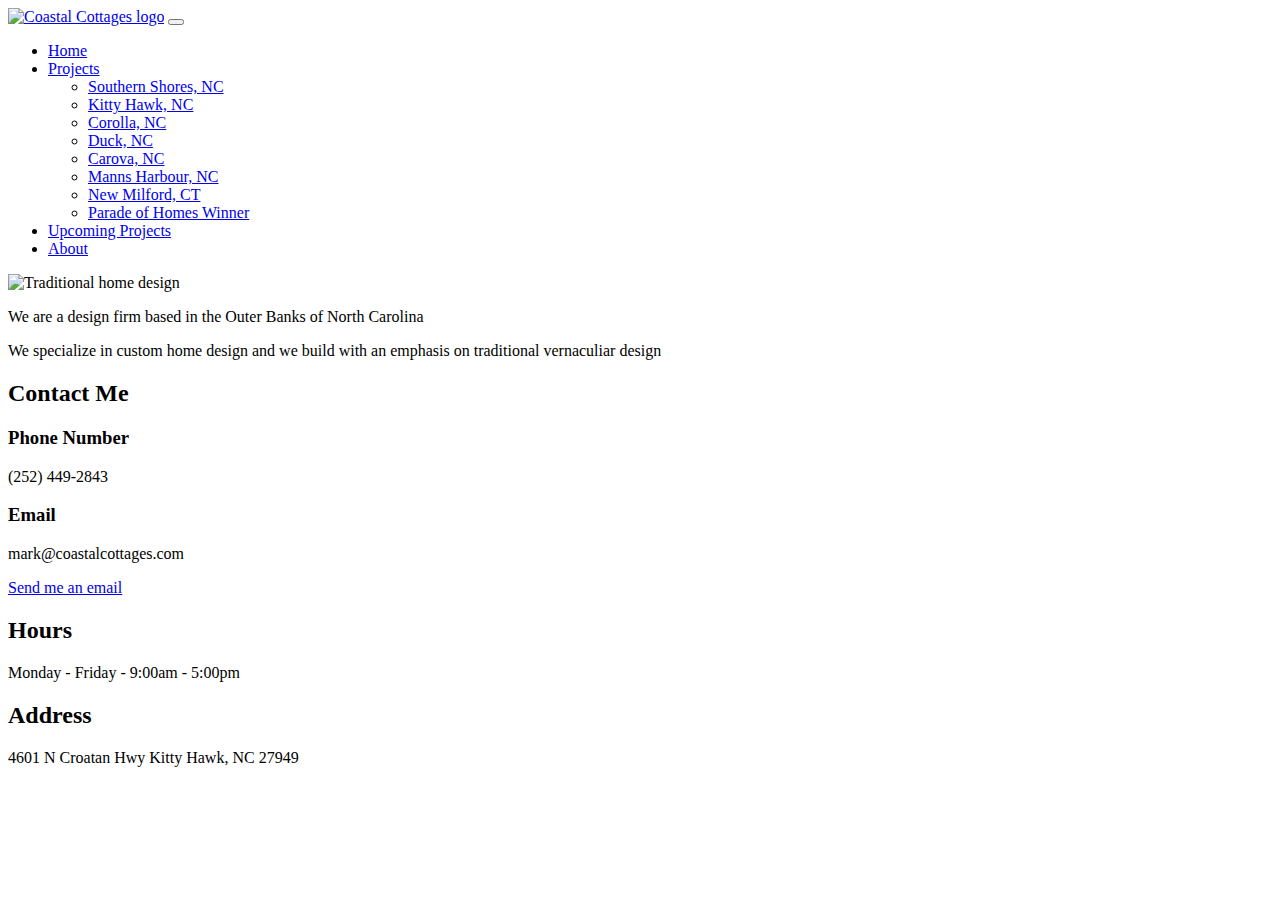
==== index.html @ c0ede9c0 "half of files" ====
<!doctype html>
<html lang="en">
	<head>
		<meta charset="UTF-8">
		<meta name="description" content="Coastal Cottages Home">
	  <meta name="author" content="Delaney Willis">
		<meta name="viewport" content="width=device-width, initial-scale=1.0">
		<title>Coastal Cottages</title>

		<!-- Bootstrap v5.1.3 -->
		<link href="https://cdn.jsdelivr.net/npm/bootstrap@5.1.3/dist/css/bootstrap.min.css" rel="stylesheet" integrity="sha384-1BmE4kWBq78iYhFldvKuhfTAU6auU8tT94WrHftjDbrCEXSU1oBoqyl2QvZ6jIW3" crossorigin="anonymous">
    	<script src="https://cdn.jsdelivr.net/npm/bootstrap@5.1.3/dist/js/bootstrap.bundle.min.js" integrity="sha384-ka7Sk0Gln4gmtz2MlQnikT1wXgYsOg+OMhuP+IlRH9sENBO0LRn5q+8nbTov4+1p" crossorigin="anonymous"></script>
		<link href="custom.css" rel="stylesheet" type="text/css" media="screen">

		<link rel="preconnect" href="https://fonts.googleapis.com"><link rel="preconnect" href="https://fonts.gstatic.com" crossorigin><link href="https://fonts.googleapis.com/css2?family=Playfair+Display:wght@500&family=Raleway:wght@500&family=Rubik+Puddles&display=swap" rel="stylesheet">

	</head>

	<body>
		<header>
			<nav class="navbar navbar-expand-lg bg-transparent">
			  <div class="container-fluid">
			    <a class="navbar-brand" href="index.html"><img id="logo" src="images/logo.png" alt="Coastal Cottages logo" height="140" width="140"></a>
			    <button class="navbar-toggler" type="button" data-bs-toggle="collapse" data-bs-target="#navbarNavDropdown" aria-controls="navbarNavDropdown" aria-expanded="false" aria-label="Toggle navigation">
			      <span class="navbar-toggler-icon"></span>
			    </button>
			    <div class="collapse navbar-collapse" id="navbarNavDropdown">
			      <ul class="navbar-nav">
			        <li class="nav-item">
			          <a class="nav-link active" aria-current="page" href="index.html">Home</a>
			        </li>
			        <li class="nav-item dropdown">
			          <a class="nav-link dropdown-toggle" href="projects.html" role="button" data-bs-toggle="dropdown" aria-expanded="false">
			            Projects
			          </a>
			          <ul class="dropdown-menu">
			            <li><a class="dropdown-item" href="southern.html">Southern Shores, NC</a></li>
			            <li><a class="dropdown-item" href="kitty_hawk.html">Kitty Hawk, NC</a></li>
			            <li><a class="dropdown-item" href="corolla.html">Corolla, NC</a></li>
			            <li><a class="dropdown-item" href="duck.html">Duck, NC</a></li>
			            <li><a class="dropdown-item" href="carova.html">Carova, NC</a></li>
			            <li><a class="dropdown-item" href="manns.html">Manns Harbour, NC</a></li>
			            <li><a class="dropdown-item" href="new.html">New Milford, CT</a></li>
			            <li><a class="dropdown-item" href="parade.html">Parade of Homes Winner</a></li>
			          </ul>
			        </li>
			        <li class="nav-item">
			          <a class="nav-link" href="on_the_boards.html">Upcoming Projects</a>
			        </li>
			        <li class="nav-item">
			          <a class="nav-link" href="about.html">About</a>
			        </li>
			      </ul>
			    </div>
			  </div>
			</nav>
		</header>


 		<img src="images/traditional.png" class="img-fluid" alt="Traditional home design">

		<div class="container-fluid intro">
			<div class="row">
				<div class="col-lg-12">
					<p id="one">We are a design firm based in the Outer Banks of North Carolina</p>
					<p id="two">We specialize in custom home design and we build with an emphasis on traditional vernaculiar design</p>
				</div>
			</div>
		</div>



	

		<div class="container-fluid footer">
			<div class="row">
				<div class="col-lg-6">
					<h2>Contact Me</h2>
						<h3>Phone Number</h3>
							<p>(252) 449-2843</p>
						<h3>Email</h3>
							<p>mark@coastalcottages.com</p>
							<a class="btn btn-light" href="mailto:mark@coastalcottages.com" role="button" target="_blank"> Send me an email</a>
				</div>

				<div class="col-lg-6">
					<h2>Hours</h2>
						<p>Monday - Friday - 9:00am - 5:00pm</p>
					<h2>Address</h2>
						<p>4601 N Croatan Hwy Kitty Hawk, NC 27949</p>
				</div>
			</div>
		</div>

	</body>
</html>
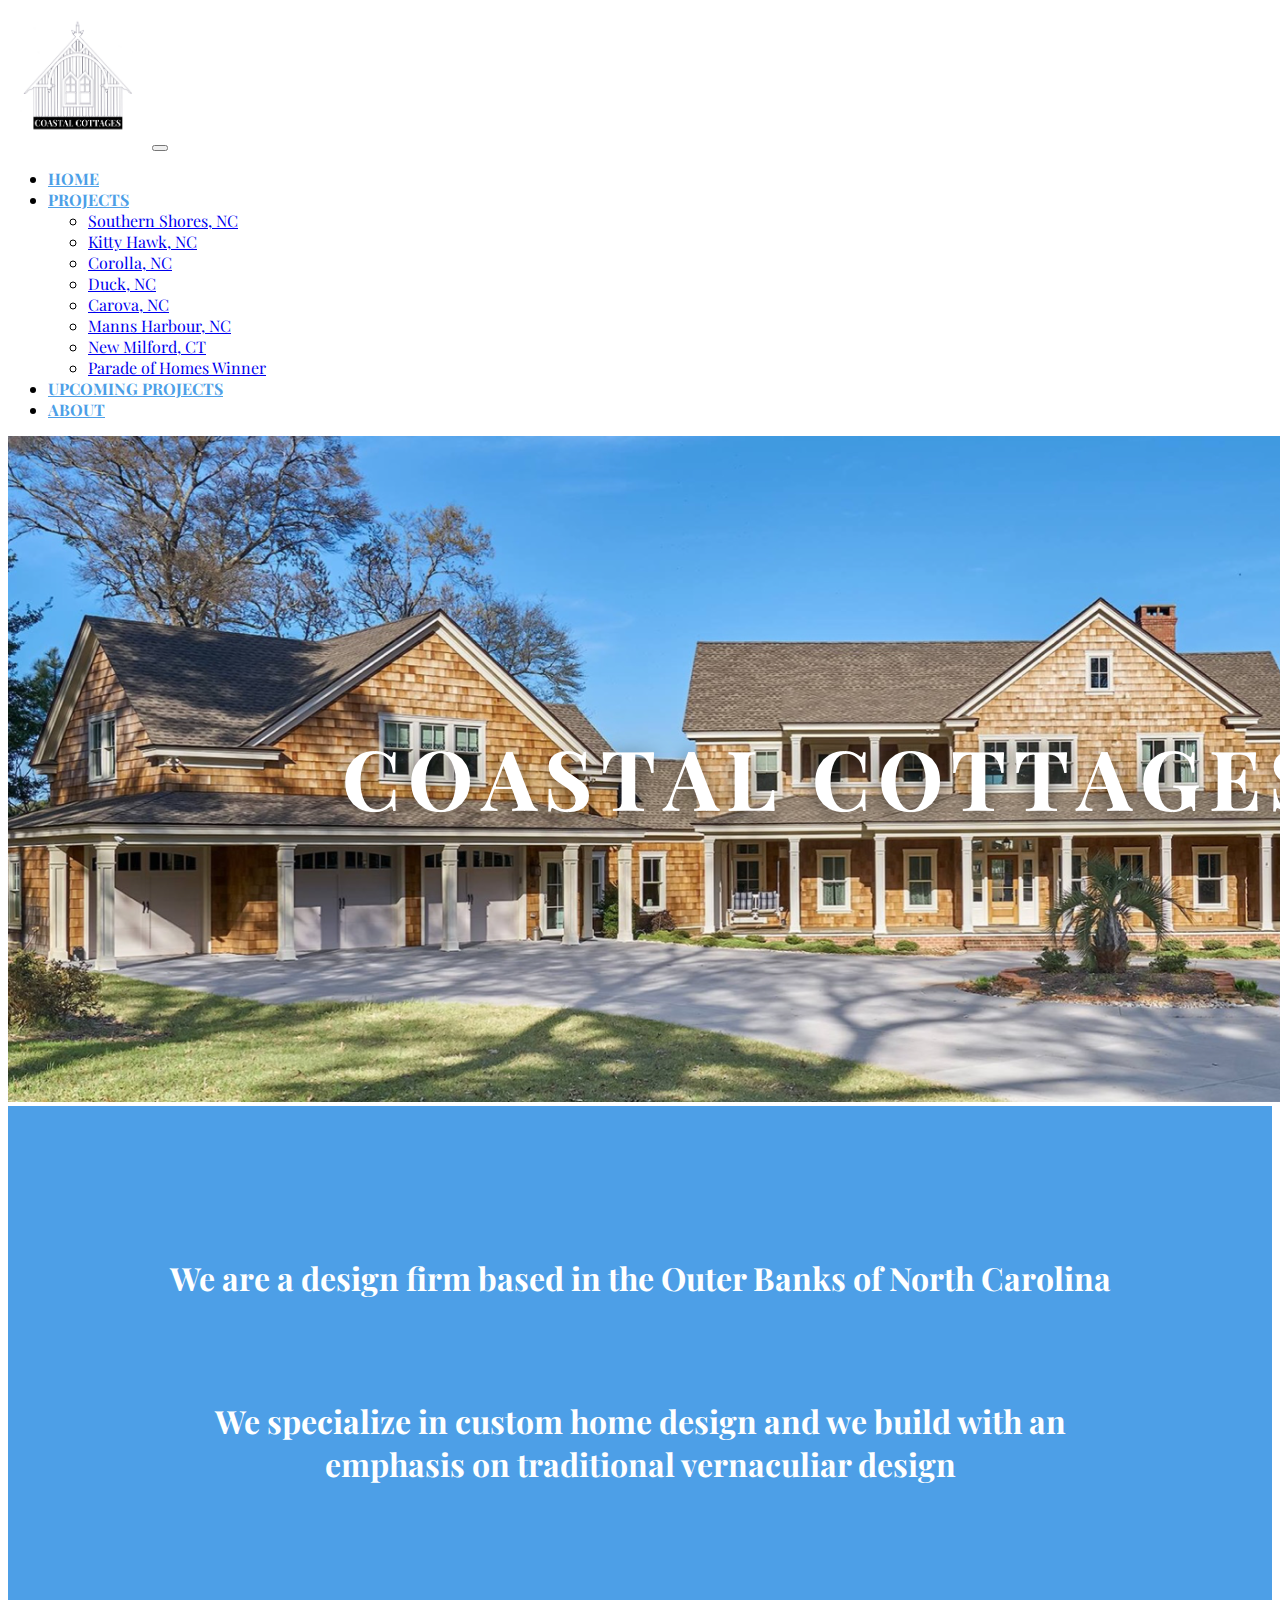
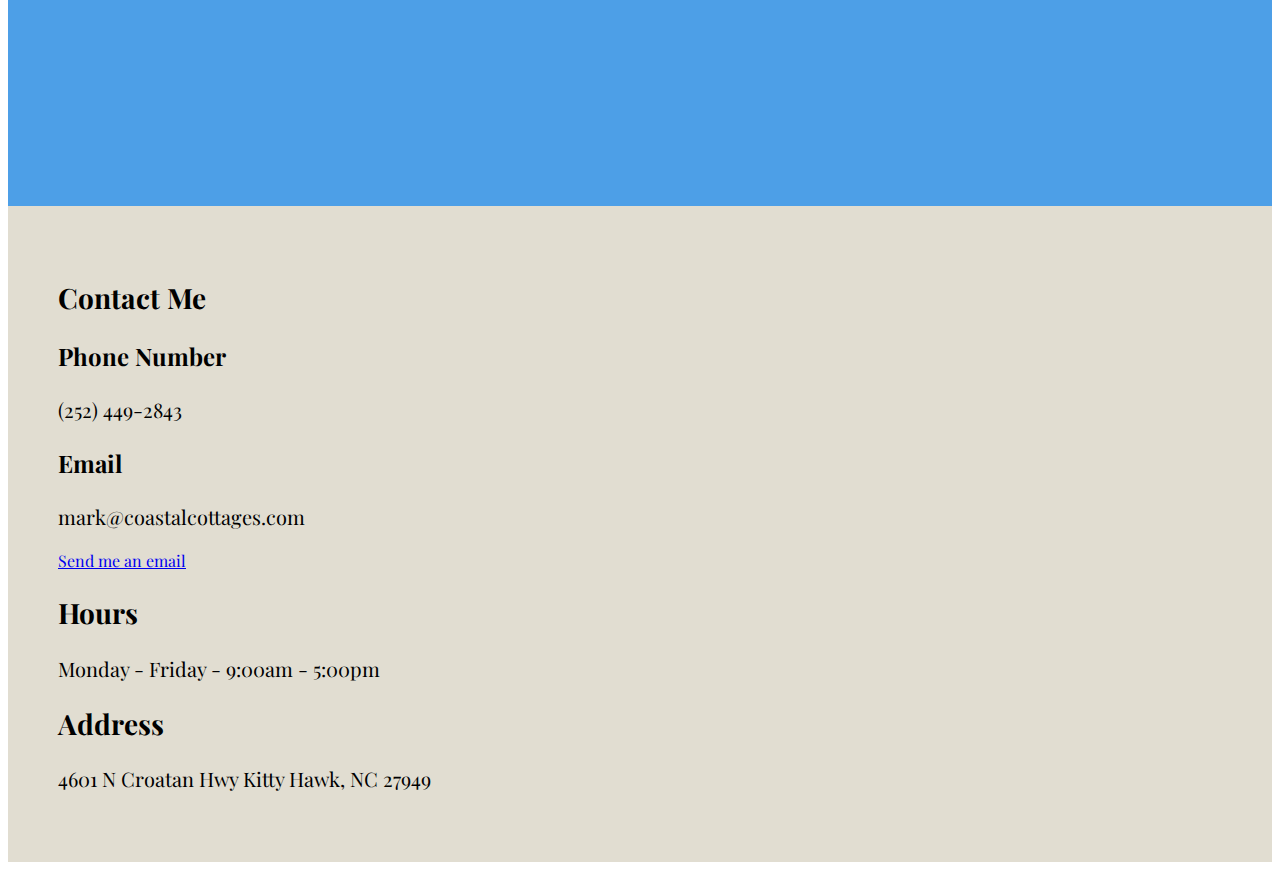
==== commit dfa96abc: "Test" ====
--- a/index.html
+++ b/index.html
@@ -20,7 +20,7 @@
 		<header>
 			<nav class="navbar navbar-expand-lg bg-transparent">
 			  <div class="container-fluid">
-			    <a class="navbar-brand" href="index.html"><img id="logo" src="images/logo.png" alt="Coastal Cottages logo" height="140" width="140"></a>
+			    <a class="navbar-brand" href="index.html"><img id="logo" src="logo.png" alt="Coastal Cottages logo" height="140" width="140"></a>
 			    <button class="navbar-toggler" type="button" data-bs-toggle="collapse" data-bs-target="#navbarNavDropdown" aria-controls="navbarNavDropdown" aria-expanded="false" aria-label="Toggle navigation">
 			      <span class="navbar-toggler-icon"></span>
 			    </button>
@@ -57,7 +57,7 @@
 		</header>
 
 
- 		<img src="images/traditional.png" class="img-fluid" alt="Traditional home design">
+ 		<img src="traditional.png" class="img-fluid" alt="Traditional home design">
 
 		<div class="container-fluid intro">
 			<div class="row">
--- a/custom.css
+++ b/custom.css
@@ -0,0 +1,46 @@
+@charset "UTF-8";
+/* Add your custom CSS declarations below  */
+
+body {font-family: 'Playfair Display', serif; background-color: white;}
+
+h1 {font-size: 32px; text-transform: uppercase;}
+
+h2 {font-size:28px;}
+
+h3 {font-size: 24px;}
+
+h4 {font-size:20px;}
+
+p {font-size: 20px;}
+
+#about_padding {padding-top: 20px; padding-bottom: 20px;}
+
+.footer {background-color:#E1DDD1; color: black; padding:50px;}
+
+.intro {padding: 50px; background-color: #4D9FE7; font-size: 50px; color: white;text-align: center;height:600px;}
+
+.space {text-transform: uppercase; padding-top: 50px;}
+
+.seperate {margin:40px;}
+
+.intro2 {padding: 200px; background-color: #4D9FE7; font-size: 50px; color: white;text-align: center; height:600px;}
+
+.intro2 h2 {font-size:80px;}
+
+#about1 {background-color:#4D9FE7; color: white; padding:50px;}
+
+#sketch {height:1000px;}
+
+#one, #two {font-size:32px;text-align: center; margin:100px; font-weight: bolder;}
+
+.navbar-expand-lg .navbar-nav .nav-link {font-family: 'Playfair Display', serif; font-size: 16px; font-weight: bold; text-transform: uppercase; color: #4D9FE7;}
+
+.card {height:500px; width:500px;}
+
+.worked {background-color: #F2EFE6;}
+
+
+
+
+
+
